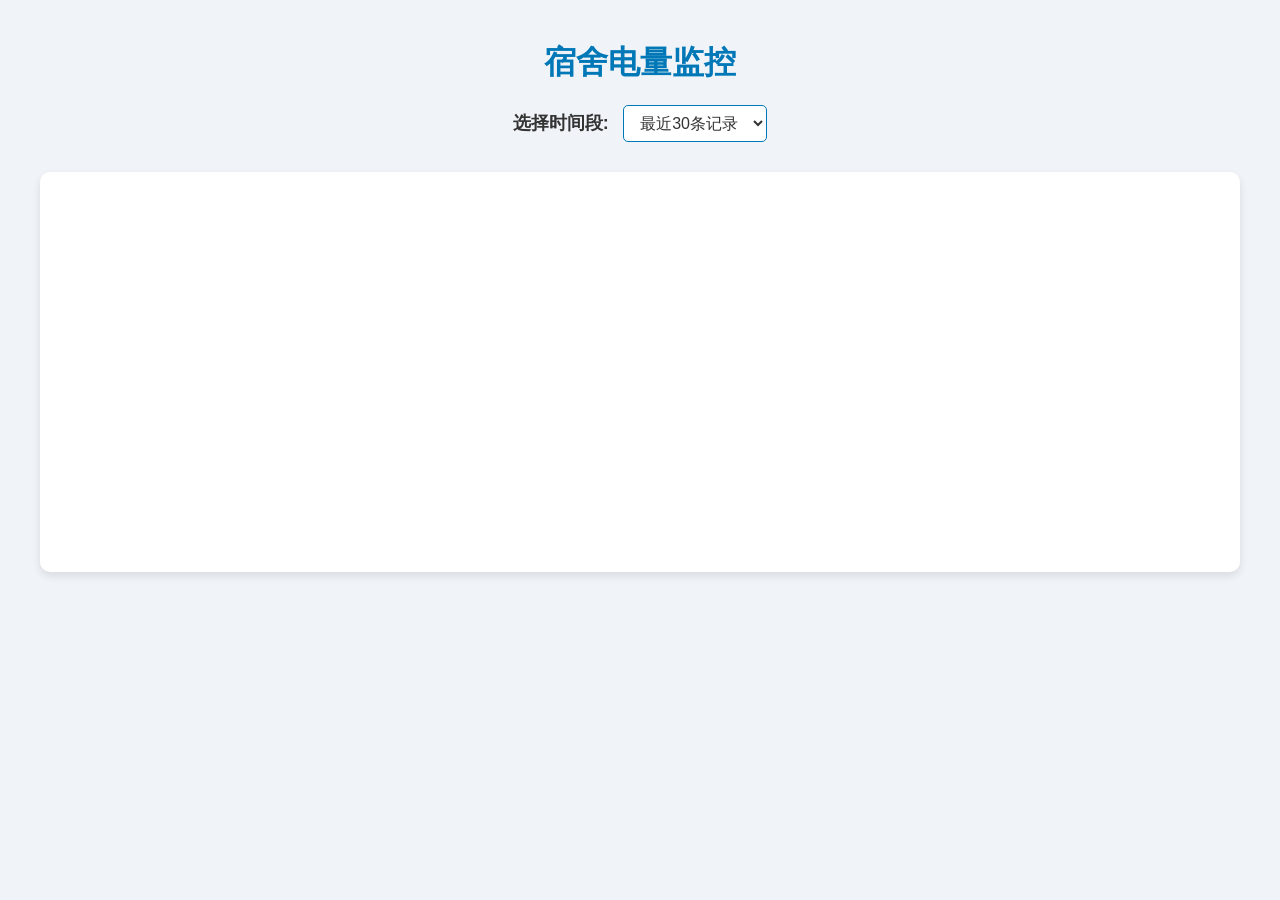
==== page/index.html @ 319789ab "更新 index.html" ====
<!DOCTYPE html>
<html lang="zh-CN">
<head>
    <meta charset="utf-8">
    <meta http-equiv="X-UA-Compatible" content="IE=edge,chrome=1">
    <title>宿舍电量监控</title>
    <meta name="viewport" content="width=device-width, initial-scale=1.0">
    <script type="text/javascript" src="https://registry.npmmirror.com/echarts/5.6.0/files/dist/echarts.min.js"></script>
    <link rel="stylesheet" href="./style.css">
    <link rel="shortcut icon" href="./favicon.ico" type="image/x-icon">
</head>

<body>
    <div id="main-container">
        <h1>宿舍电量监控</h1>
        <div id="select-box">
            <label for="timeSplit">选择时间段:</label>
            <select id="timeSplit" onchange="updateChart()">
                <option value="last_30_records">最近30条记录</option>
            </select>
        </div>
        <div id="chart-container" class="chart-container"></div>
    </div>

    <script>
        const chartDom = document.getElementById('chart-container');
        const myChart = echarts.init(chartDom);

        let option = {
            title: {
                text: '宿舍电量变化',
                textStyle: { fontSize: 20, fontWeight: 'bold' },
                x: 'center',
                y: 'top'
            },
            tooltip: {
                trigger: 'axis',
                axisPointer: { type: 'cross' },
                formatter: function (params) {
                    const date = new Date(params[0].value[0]);
                    const timeStr = date.toLocaleString('zh-CN', {
                        month: '2-digit',
                        day: '2-digit',
                        hour: '2-digit',
                        minute: '2-digit'
                    });
                    let result = timeStr + '<br/>';
                    params.forEach(function (item) {
                        result += item.marker + ' ' + item.seriesName + ': ' + item.value[1].toFixed(2) + ' kWh<br/>';
                    });
                    return result;
                }
            },
            legend: {
                data: ['照明电量', '空调电量'],
                bottom: 10
            },
            xAxis: {
                type: 'time',
                name: '时间',
                axisLabel: {
                    formatter: function (value) {
                        const date = new Date(value);
                        return date.toLocaleString('zh-CN', {
                            month: '2-digit',
                            day: '2-digit',
                            hour: '2-digit',
                            minute: '2-digit'
                        });
                    }
                }
            },
            yAxis: {
                type: 'value',
                name: '电量 (kWh)'
            },
            series: [
                { name: '照明电量', type: 'line', smooth: true, showSymbol: false, data: [] },
                { name: '空调电量', type: 'line', smooth: true, showSymbol: false, data: [] }
            ],
            dataZoom: [
                { type: 'slider', xAxisIndex: 0, start: 0, end: 100 },
                { type: 'inside', xAxisIndex: 0, start: 0, end: 100 }
            ]
        };
        myChart.setOption(option);

        window.addEventListener('resize', () => myChart.resize());

        // ------------------ 工具函数 ------------------

        // 填充缺失值
        function interpolateMissingData(dataArray) {
            const processedData = [...dataArray];
            ['lt_Balance', 'ac_Balance'].forEach(field => {
                for (let i = 0; i < processedData.length; i++) {
                    if (processedData[i][field] == null) {
                        let prevIndex = i - 1;
                        while (prevIndex >= 0 && processedData[prevIndex][field] == null) prevIndex--;
                        let nextIndex = i + 1;
                        while (nextIndex < processedData.length && processedData[nextIndex][field] == null) nextIndex++;
                        if (prevIndex >= 0 && nextIndex < processedData.length) {
                            const prevVal = processedData[prevIndex][field];
                            const nextVal = processedData[nextIndex][field];
                            const numSteps = nextIndex - prevIndex;
                            const stepVal = (nextVal - prevVal) / numSteps;
                            processedData[i][field] = prevVal + stepVal * (i - prevIndex);
                        } else if (prevIndex >= 0) {
                            processedData[i][field] = processedData[prevIndex][field];
                        } else if (nextIndex < processedData.length) {
                            processedData[i][field] = processedData[nextIndex][field];
                        } else {
                            processedData[i][field] = 0;
                        }
                    }
                }
            });
            return processedData;
        }

        // 三次样条插值
        function cubicSplineInterpolate(xs, ys, numPoints = 10) {
            const n = xs.length;
            if (n < 3) return xs.map((x, i) => [x, ys[i]]);
            const h = new Array(n - 1);
            for (let i = 0; i < n - 1; i++) h[i] = xs[i + 1] - xs[i];
            const alpha = new Array(n).fill(0);
            for (let i = 1; i < n - 1; i++) {
                alpha[i] = (3 / h[i]) * (ys[i + 1] - ys[i]) - (3 / h[i - 1]) * (ys[i] - ys[i - 1]);
            }
            const l = new Array(n).fill(1);
            const mu = new Array(n).fill(0);
            const z = new Array(n).fill(0);
            for (let i = 1; i < n - 1; i++) {
                l[i] = 2 * (xs[i + 1] - xs[i - 1]) - h[i - 1] * mu[i - 1];
                mu[i] = h[i] / l[i];
                z[i] = (alpha[i] - h[i - 1] * z[i - 1]) / l[i];
            }
            const b = new Array(n - 1);
            const c = new Array(n).fill(0);
            const d = new Array(n - 1);
            for (let j = n - 2; j >= 0; j--) {
                c[j] = z[j] - mu[j] * c[j + 1];
                b[j] = (ys[j + 1] - ys[j]) / h[j] - h[j] * (c[j + 1] + 2 * c[j]) / 3;
                d[j] = (c[j + 1] - c[j]) / (3 * h[j]);
            }
            const result = [];
            for (let i = 0; i < n - 1; i++) {
                const step = (xs[i + 1] - xs[i]) / numPoints;
                for (let k = 0; k <= numPoints; k++) {
                    const x = xs[i] + k * step;
                    const dx = x - xs[i];
                    const y = ys[i] + b[i] * dx + c[i] * dx * dx + d[i] * dx * dx * dx;
                    result.push([x, y]);
                }
            }
            return result;
        }

        // 加载数据文件
        function fetchData(dataFilepath) {
            return fetch(dataFilepath).then(r => r.json());
        }

        // 设置图表
        function setupCharts(jsonData) {
            const filledData = interpolateMissingData(jsonData);
            const currentYear = new Date().getFullYear();
            const data = filledData.map(entry => {
                return {
                    ...entry,
                    timestamp: new Date(`${currentYear}-${entry.time}`).getTime()
                };
            }).sort((a, b) => a.timestamp - b.timestamp);

            const xs = data.map(e => e.timestamp);
            const ys_lt = data.map(e => e.lt_Balance);
            const ys_ac = data.map(e => e.ac_Balance);

            // 样条插值
            const ltData = cubicSplineInterpolate(xs, ys_lt, 20);
            const acData = cubicSplineInterpolate(xs, ys_ac, 20);

            option.series[0].data = ltData;
            option.series[1].data = acData;
            myChart.setOption(option);
        }

        function updateChart() {
            const selectedYearMonth = document.getElementById('timeSplit').value;
            const dataFilepath = `./data/${selectedYearMonth}.json`;
            fetchData(dataFilepath)
                .then(jsonData => setupCharts(jsonData))
                .catch(err => console.error('图表设置错误:', err));
        }

        // 初始化时间选择器
        fetchData('./data/time.json').then(timeData => {
            const selectBox = document.getElementById('timeSplit');
            timeData.forEach(yearMonth => {
                const opt = document.createElement('option');
                opt.value = yearMonth;
                opt.text = yearMonth;
                selectBox.add(opt);
            });
            if (timeData.length > 0) updateChart();
        });
    </script>
</body>
</html>
---- page/style.css ----
/* 全局样式 */
body, html {
    height: 100%;
    width: 100%;
    margin: 0;
    display: flex;
    flex-direction: column;
    align-items: center;
    background-color: #f0f4f8;
    font-family: Arial, sans-serif;
    color: #333;
}

#main-container {
    width: 95%;
    max-width: 1200px;
    margin-top: 20px;
    text-align: center;
}

h1 {
    font-size: 32px;
    color: #0077b6;
    font-weight: bold;
    margin-bottom: 20px;
}

/* 时间选择框 */
#select-box {
    margin-bottom: 30px;
}

label {
    font-weight: bold;
    font-size: 18px;
    margin-right: 10px;
}

select {
    padding: 8px 12px;
    font-size: 16px;
    border: 1px solid #0077b6;
    border-radius: 5px;
    background-color: #fff;
    color: #333;
    cursor: pointer;
}

/* 图表容器 */
.chart-container {
    width: 100%;
    height: 400px;
    margin-bottom: 40px;
    border-radius: 10px;
    box-shadow: 0 4px 8px rgba(0, 0, 0, 0.1);
    background-color: #fff;
}
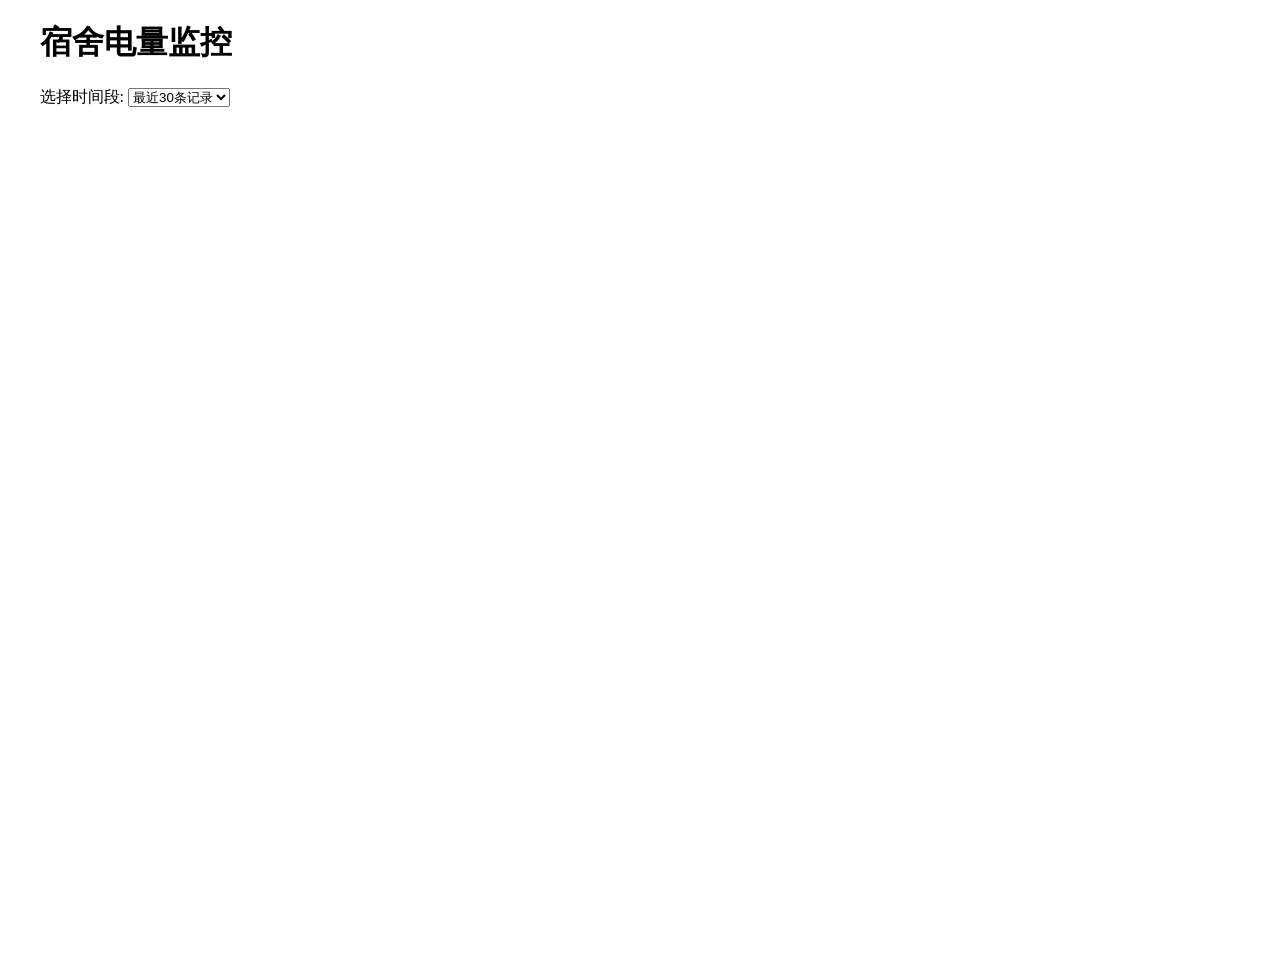
==== commit 993c528f: "更新 index.html" ====
--- a/page/index.html
+++ b/page/index.html
@@ -2,120 +2,82 @@
 <html lang="zh-CN">
 <head>
     <meta charset="utf-8">
-    <meta http-equiv="X-UA-Compatible" content="IE=edge,chrome=1">
     <title>宿舍电量监控</title>
     <meta name="viewport" content="width=device-width, initial-scale=1.0">
-    <script type="text/javascript" src="https://registry.npmmirror.com/echarts/5.6.0/files/dist/echarts.min.js"></script>
-    <link rel="stylesheet" href="./style.css">
-    <link rel="shortcut icon" href="./favicon.ico" type="image/x-icon">
+    <script src="https://registry.npmmirror.com/echarts/5.6.0/files/dist/echarts.min.js"></script>
+    <style>
+        #main-container { width: 95%; margin: auto; }
+        .chart-container { width: 100%; height: 400px; margin: 20px 0; }
+    </style>
 </head>
-
 <body>
     <div id="main-container">
         <h1>宿舍电量监控</h1>
         <div id="select-box">
             <label for="timeSplit">选择时间段:</label>
-            <select id="timeSplit" onchange="updateChart()">
+            <select id="timeSplit" onchange="updateCharts()">
                 <option value="last_30_records">最近30条记录</option>
             </select>
         </div>
-        <div id="chart-container" class="chart-container"></div>
+        <div id="chart-lt" class="chart-container"></div>
+        <div id="chart-ac" class="chart-container"></div>
     </div>
 
     <script>
-        const chartDom = document.getElementById('chart-container');
-        const myChart = echarts.init(chartDom);
+        const chartLt = echarts.init(document.getElementById('chart-lt'));
+        const chartAc = echarts.init(document.getElementById('chart-ac'));
 
-        let option = {
-            title: {
-                text: '宿舍电量变化',
-                textStyle: { fontSize: 20, fontWeight: 'bold' },
-                x: 'center',
-                y: 'top'
-            },
-            tooltip: {
-                trigger: 'axis',
-                axisPointer: { type: 'cross' },
-                formatter: function (params) {
-                    const date = new Date(params[0].value[0]);
-                    const timeStr = date.toLocaleString('zh-CN', {
-                        month: '2-digit',
-                        day: '2-digit',
-                        hour: '2-digit',
-                        minute: '2-digit'
-                    });
-                    let result = timeStr + '<br/>';
-                    params.forEach(function (item) {
-                        result += item.marker + ' ' + item.seriesName + ': ' + item.value[1].toFixed(2) + ' kWh<br/>';
-                    });
-                    return result;
-                }
-            },
-            legend: {
-                data: ['照明电量', '空调电量'],
-                bottom: 10
-            },
-            xAxis: {
-                type: 'time',
-                name: '时间',
-                axisLabel: {
-                    formatter: function (value) {
-                        const date = new Date(value);
-                        return date.toLocaleString('zh-CN', {
-                            month: '2-digit',
-                            day: '2-digit',
-                            hour: '2-digit',
-                            minute: '2-digit'
+        // 公共配置模板
+        function getBaseOption(title) {
+            return {
+                title: { text: title, left: 'center' },
+                tooltip: {
+                    trigger: 'axis',
+                    formatter: params => {
+                        const date = new Date(params[0].value[0]);
+                        const timeStr = date.toLocaleString('zh-CN', {
+                            month: '2-digit', day: '2-digit',
+                            hour: '2-digit', minute: '2-digit'
                         });
+                        return `${timeStr}<br/>${params[0].seriesName}: ${params[0].value[1].toFixed(2)} kWh`;
                     }
-                }
-            },
-            yAxis: {
-                type: 'value',
-                name: '电量 (kWh)'
-            },
-            series: [
-                { name: '照明电量', type: 'line', smooth: true, showSymbol: false, data: [] },
-                { name: '空调电量', type: 'line', smooth: true, showSymbol: false, data: [] }
-            ],
-            dataZoom: [
-                { type: 'slider', xAxisIndex: 0, start: 0, end: 100 },
-                { type: 'inside', xAxisIndex: 0, start: 0, end: 100 }
-            ]
-        };
-        myChart.setOption(option);
+                },
+                xAxis: { type: 'time' },
+                yAxis: { type: 'value', name: '电量 (kWh)' },
+                series: [{ type: 'line', smooth: true, showSymbol: false, data: [] }],
+                dataZoom: [{ type: 'slider', xAxisIndex: 0 }, { type: 'inside', xAxisIndex: 0 }]
+            };
+        }
 
-        window.addEventListener('resize', () => myChart.resize());
+        chartLt.setOption(getBaseOption('照明电量变化'));
+        chartAc.setOption(getBaseOption('空调电量变化'));
 
-        // ------------------ 工具函数 ------------------
+        // ========== 工具函数 ==========
 
-        // 填充缺失值
+        // 填补缺失值
         function interpolateMissingData(dataArray) {
-            const processedData = [...dataArray];
+            const processed = [...dataArray];
             ['lt_Balance', 'ac_Balance'].forEach(field => {
-                for (let i = 0; i < processedData.length; i++) {
-                    if (processedData[i][field] == null) {
-                        let prevIndex = i - 1;
-                        while (prevIndex >= 0 && processedData[prevIndex][field] == null) prevIndex--;
-                        let nextIndex = i + 1;
-                        while (nextIndex < processedData.length && processedData[nextIndex][field] == null) nextIndex++;
-                        if (prevIndex >= 0 && nextIndex < processedData.length) {
-                            const prevVal = processedData[prevIndex][field];
-                            const nextVal = processedData[nextIndex][field];
-                            const numSteps = nextIndex - prevIndex;
-                            const stepVal = (nextVal - prevVal) / numSteps;
-                            processedData[i][field] = prevVal + stepVal * (i - prevIndex);
-                        } else if (prevIndex >= 0) {
-                            processedData[i][field] = processedData[prevIndex][field];
-                        } else if (nextIndex < processedData.length) {
-                            processedData[i][field] = processedData[nextIndex][field];
+                for (let i = 0; i < processed.length; i++) {
+                    if (processed[i][field] == null) {
+                        let prev = i - 1;
+                        while (prev >= 0 && processed[prev][field] == null) prev--;
+                        let next = i + 1;
+                        while (next < processed.length && processed[next][field] == null) next++;
+                        if (prev >= 0 && next < processed.length) {
+                            const step = (processed[next][field] - processed[prev][field]) / (next - prev);
+                            processed[i][field] = processed[prev][field] + step * (i - prev);
+                        } else if (prev >= 0) {
+                            processed[i][field] = processed[prev][field];
+                        } else if (next < processed.length) {
+                            processed[i][field] = processed[next][field];
                         } else {
-                            processedData[i][field] = 0;
+                            processed[i][field] = 0;
                         }
                     }
                 }
             });
-            return processedData;
+            return processed;
         }
 
         // 三次样条插值
@@ -157,53 +119,42 @@
             return result;
         }
 
-        // 加载数据文件
-        function fetchData(dataFilepath) {
-            return fetch(dataFilepath).then(r => r.json());
+        // 数据加载
+        function fetchData(filepath) {
+            return fetch(filepath).then(r => r.json());
         }
 
-        // 设置图表
+        // 绘制两个图表
         function setupCharts(jsonData) {
-            const filledData = interpolateMissingData(jsonData);
-            const currentYear = new Date().getFullYear();
-            const data = filledData.map(entry => {
-                return {
-                    ...entry,
-                    timestamp: new Date(`${currentYear}-${entry.time}`).getTime()
-                };
-            }).sort((a, b) => a.timestamp - b.timestamp);
+            const filled = interpolateMissingData(jsonData);
+            const year = new Date().getFullYear();
+            const data = filled.map(e => ({
+                ...e, timestamp: new Date(`${year}-${e.time}`).getTime()
+            })).sort((a, b) => a.timestamp - b.timestamp);
 
             const xs = data.map(e => e.timestamp);
-            const ys_lt = data.map(e => e.lt_Balance);
-            const ys_ac = data.map(e => e.ac_Balance);
+            const ltData = cubicSplineInterpolate(xs, data.map(e => e.lt_Balance), 20);
+            const acData = cubicSplineInterpolate(xs, data.map(e => e.ac_Balance), 20);
 
-            // 样条插值
-            const ltData = cubicSplineInterpolate(xs, ys_lt, 20);
-            const acData = cubicSplineInterpolate(xs, ys_ac, 20);
-
-            option.series[0].data = ltData;
-            option.series[1].data = acData;
-            myChart.setOption(option);
+            chartLt.setOption({ series: [{ name: '照明电量', data: ltData }] });
+            chartAc.setOption({ series: [{ name: '空调电量', data: acData }] });
         }
 
-        function updateChart() {
-            const selectedYearMonth = document.getElementById('timeSplit').value;
-            const dataFilepath = `./data/${selectedYearMonth}.json`;
-            fetchData(dataFilepath)
-                .then(jsonData => setupCharts(jsonData))
-                .catch(err => console.error('图表设置错误:', err));
+        function updateCharts() {
+            const sel = document.getElementById('timeSplit').value;
+            fetchData(`./data/${sel}.json`)
+                .then(data => setupCharts(data))
+                .catch(err => console.error('加载错误:', err));
         }
 
-        // 初始化时间选择器
+        // 初始化
         fetchData('./data/time.json').then(timeData => {
-            const selectBox = document.getElementById('timeSplit');
-            timeData.forEach(yearMonth => {
+            const sel = document.getElementById('timeSplit');
+            timeData.forEach(v => {
                 const opt = document.createElement('option');
-                opt.value = yearMonth;
-                opt.text = yearMonth;
-                selectBox.add(opt);
+                opt.value = v; opt.text = v; sel.add(opt);
             });
-            if (timeData.length > 0) updateChart();
+            if (timeData.length > 0) updateCharts();
         });
     </script>
 </body>
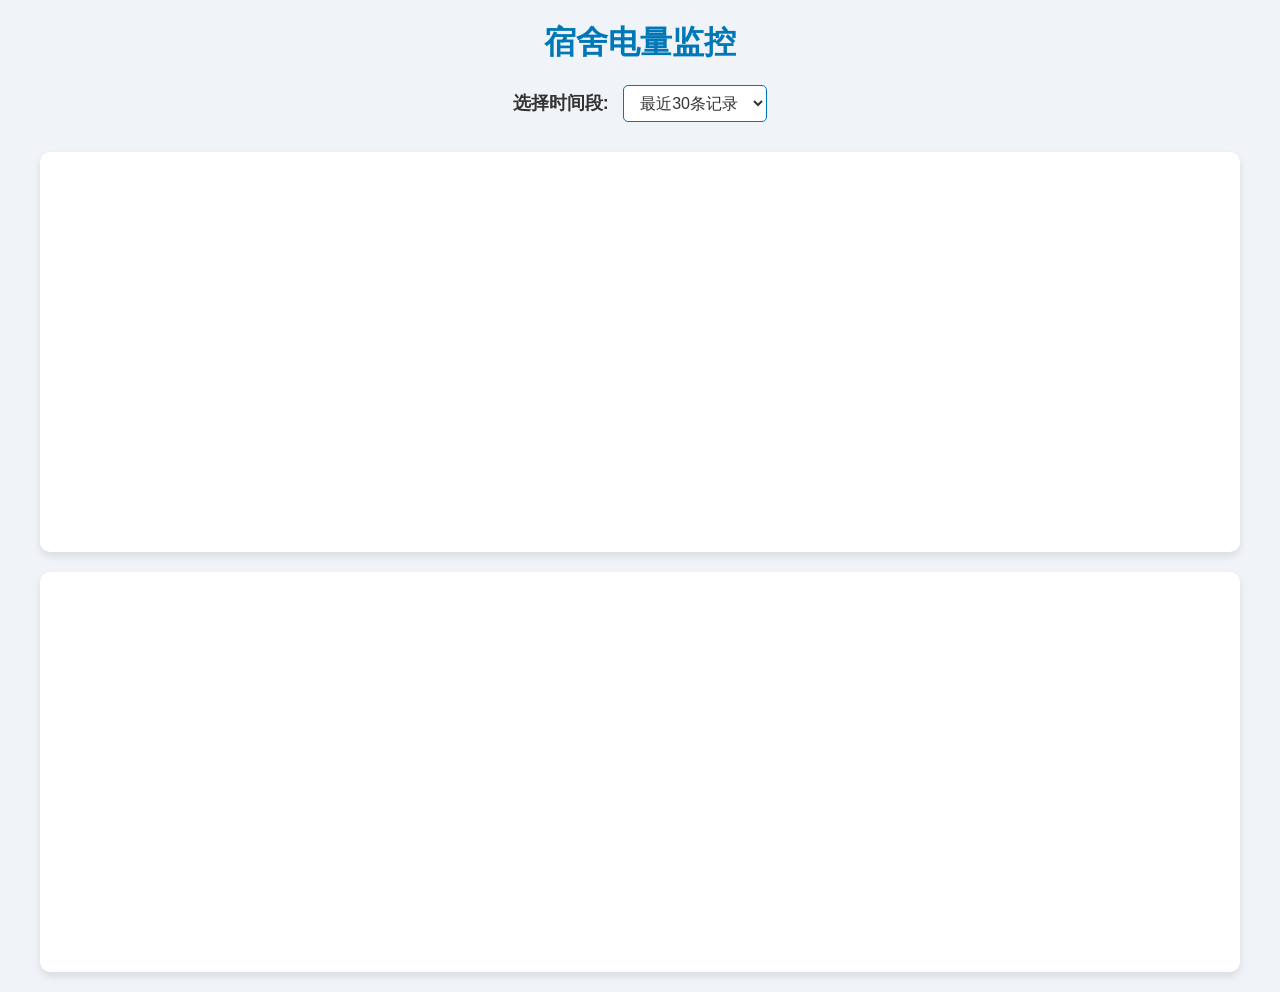
==== commit 5ab93a4a: "setupCharts 里构造数据时，原始点加上 true 标记，插值点加上 false 标记。" ====
--- a/page/index.html
+++ b/page/index.html
@@ -4,7 +4,9 @@
     <meta charset="utf-8">
     <title>宿舍电量监控</title>
     <meta name="viewport" content="width=device-width, initial-scale=1.0">
-    <script src="https://registry.npmmirror.com/echarts/5.6.0/files/dist/echarts.min.js"></script>
+    <link rel="stylesheet" href="./style.css">
+    <link rel="shortcut icon" href="./favicon.ico" type="image/x-icon">
+    <script src="https://registry.npmmirror.com/echarts/6.0.0/files/dist/echarts.min.js"></script>
     <style>
         #main-container { width: 95%; margin: auto; }
         .chart-container { width: 100%; height: 400px; margin: 20px 0; }
@@ -34,12 +36,14 @@
                 tooltip: {
                     trigger: 'axis',
                     formatter: params => {
-                        const date = new Date(params[0].value[0]);
+                        const p = params[0];
+                        if (!p.data[2]) return ''; // 只显示原始点
+                        const date = new Date(p.value[0]);
                         const timeStr = date.toLocaleString('zh-CN', {
                             month: '2-digit', day: '2-digit',
                             hour: '2-digit', minute: '2-digit'
                         });
-                        return `${timeStr}<br/>${params[0].seriesName}: ${params[0].value[1].toFixed(2)} kWh`;
+                        return `${timeStr}<br/>${p.seriesName}: ${p.value[1].toFixed(2)} kWh`;
                     }
                 },
                 xAxis: { type: 'time' },
@@ -133,11 +137,19 @@
             })).sort((a, b) => a.timestamp - b.timestamp);
 
             const xs = data.map(e => e.timestamp);
-            const ltData = cubicSplineInterpolate(xs, data.map(e => e.lt_Balance), 20);
-            const acData = cubicSplineInterpolate(xs, data.map(e => e.ac_Balance), 20);
 
-            chartLt.setOption({ series: [{ name: '照明电量', data: ltData }] });
-            chartAc.setOption({ series: [{ name: '空调电量', data: acData }] });
+            // 原始点加标记 true
+            const ltRaw = data.map(e => [e.timestamp, e.lt_Balance, true]);
+            const acRaw = data.map(e => [e.timestamp, e.ac_Balance, true]);
+
+            // 插值点加标记 false
+            const ltInterp = cubicSplineInterpolate(xs, data.map(e => e.lt_Balance), 20)
+                                .map(d => [d[0], d[1], false]);
+            const acInterp = cubicSplineInterpolate(xs, data.map(e => e.ac_Balance), 20)
+                                .map(d => [d[0], d[1], false]);
+
+            chartLt.setOption({ series: [{ name: '照明电量', data: [...ltRaw, ...ltInterp] }] });
+            chartAc.setOption({ series: [{ name: '空调电量', data: [...acRaw, ...acInterp] }] });
         }
 
         function updateCharts() {
@@ -158,4 +170,4 @@
         });
     </script>
 </body>
-</html>+</html>
--- a/page/style.css
+++ b/page/style.css
@@ -0,0 +1,58 @@
+
+/* 全局样式 */
+body, html {
+    height: 100%;
+    width: 100%;
+    margin: 0;
+    display: flex;
+    flex-direction: column;
+    align-items: center;
+    background-color: #f0f4f8;
+    font-family: Arial, sans-serif;
+    color: #333;
+}
+
+#main-container {
+    width: 95%;
+    max-width: 1200px;
+    margin-top: 20px;
+    text-align: center;
+}
+
+h1 {
+    font-size: 32px;
+    color: #0077b6;
+    font-weight: bold;
+    margin-bottom: 20px;
+}
+
+/* 时间选择框 */
+#select-box {
+    margin-bottom: 30px;
+}
+
+label {
+    font-weight: bold;
+    font-size: 18px;
+    margin-right: 10px;
+}
+
+select {
+    padding: 8px 12px;
+    font-size: 16px;
+    border: 1px solid #0077b6;
+    border-radius: 5px;
+    background-color: #fff;
+    color: #333;
+    cursor: pointer;
+}
+
+/* 图表容器 */
+.chart-container {
+    width: 100%;
+    height: 400px;
+    margin-bottom: 40px;
+    border-radius: 10px;
+    box-shadow: 0 4px 8px rgba(0, 0, 0, 0.1);
+    background-color: #fff;
+}
